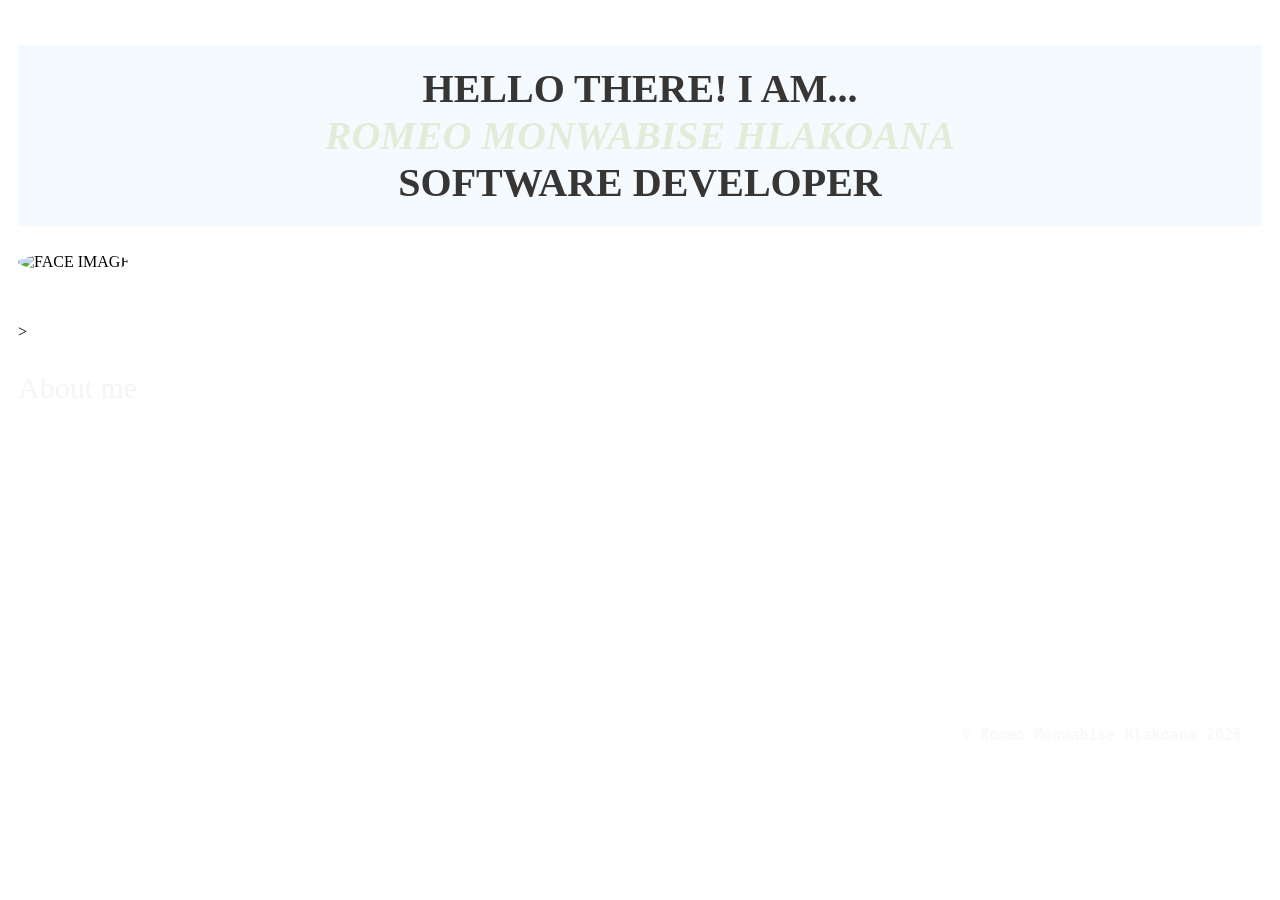
==== index.html @ ef3fe5b2 "Developed index.html as the main landing page showcasing the portfolio." ====
<!DOCTYPE html>
<html lang="en">
<head>
    <meta charset="UTF-8">
    <meta name="viewport" content="width=device-width, initial-scale=1.0">
    <title>PORTFOLIO OF A SOFTWARE DEVELOPER</title>

    <style>
        
        img 
        {
            border-radius: 50%;  /* Makes the image circular */
        }
        


        .header
        {
            background-color: rgba(171, 212, 242, 0.123);
            color: white;
            padding: 20px;
            text-align: center;
            font-size: 40px;
        }

        .footer 
        {
            font-size: 15px;
            color: rgb(249, 249, 249);
            padding: 20px;
            bottom: 0;
            text-align: right;
            background-color: #ffffff00;
        }

        .body 
        {
            /*background-color: #7c7b7b00;*/
            padding: 10px;
            text-align: left;
        }

        .spaced 
        {
            margin-top: 30px; /* Adds vertical space */
        }

        /* make links white for visibility on dark background */
        a {
            color: white;
            text-decoration: none;
        }

    </style>
</head>
<body class="body" style="background-image: url('https://cdn.pixabay.com/photo/2021/08/04/13/06/software-developer-6521720_1280.jpg');">

    <h1 class="header" style="color: #070301cb;">HELLO THERE! I AM...
        <br>
        <em>
            <tag style="color: #e3ecd8;">ROMEO MONWABISE HLAKOANA
        </em>
        </br>
        SOFTWARE DEVELOPER
    </h1>
    
    
    <img  alt="FACE IMAGE" src="https://media.licdn.com/dms/image/v2/D4D03AQE_NP1yjVXizw/profile-displayphoto-crop_800_800/B4DZyZDWE9JkAI-/0/1772094319460?e=1773878400&v=beta&t=b-sWXxBy22bjRDGlTVh9RG5d7Mdhg3siZ3byohcztFk" width="150">
    

    
    <p class="body" alt="Animation of programmer" style="background-image: url('https://cdn.pixabay.com/photo/2021/08/04/13/06/software-developer-6521720_1280.jpg');"></p>>
    
    <div class="spaced" style="font-size:30px; color: whitesmoke">About me</div>

    
        <p class ="body" style="color: white;">
            Aspiring software developer with a strong academic foundation in Java, <br>
            specializing in Object-Oriented Programming and Data Structures.<br>
            With solid problem-solving, soft skills and software design skills <br>
            Strong command of languages like Python, Java, C++, HTML, CSS and JavaScript, <br>
            and experience with frameworks like Node.js and tools such as Git and Docker.<br>
            Using Git/GitHub for collaboration and code tracking.<br>
            vscode for development and debugging.<br>
            Passionate about learning new technologies and continuously improving my skills.<br>
            Knowledgeable in frameworks like Node.js and tools as Git and docker .<br>
            Using Git/GitHub for collaboration and code tracking.</br>
        </p>
    </div>

    <footer class="footer" >
        <pre>
            
        <a href="contact.html" target="_blank">CONTACT</a>         <a href="porttfolio.html" target="_blank" >PROJECTS</a>        <a href="cv.html" target="_blank">CV/RESUME</a> 

                <b>© Romeo Monwabise Hlakoana 2026</b>
        </pre>
        
        
    </footer>

</body>
</html>
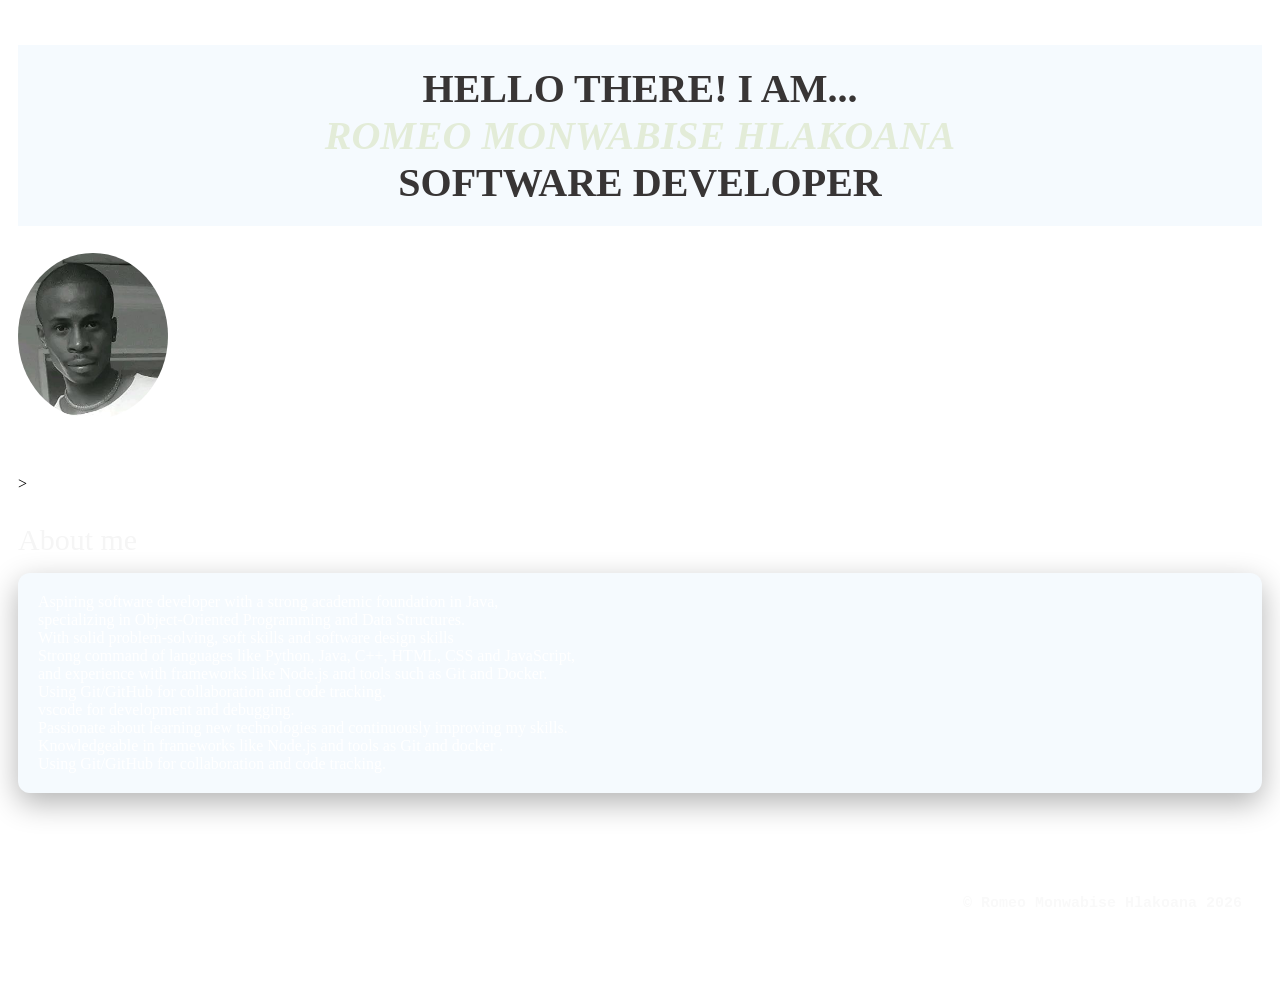
==== commit bcb8c21d: "updated index page" ====
--- a/index.html
+++ b/index.html
@@ -4,6 +4,7 @@
     <meta charset="UTF-8">
     <meta name="viewport" content="width=device-width, initial-scale=1.0">
     <title>PORTFOLIO OF A SOFTWARE DEVELOPER</title>
+    <link rel="stylesheet" href="css/styles.css">
 
     <style>
         
@@ -53,7 +54,7 @@
 
     </style>
 </head>
-<body class="body" style="background-image: url('https://cdn.pixabay.com/photo/2021/08/04/13/06/software-developer-6521720_1280.jpg');">
+<body class="body projects-grid" style="background-image: url('https://cdn.pixabay.com/photo/2021/08/04/13/06/software-developer-6521720_1280.jpg');">
 
     <h1 class="header" style="color: #070301cb;">HELLO THERE! I AM...
         <br>
@@ -65,7 +66,7 @@
     </h1>
     
     
-    <img  alt="FACE IMAGE" src="https://media.licdn.com/dms/image/v2/D4D03AQE_NP1yjVXizw/profile-displayphoto-crop_800_800/B4DZyZDWE9JkAI-/0/1772094319460?e=1773878400&v=beta&t=b-sWXxBy22bjRDGlTVh9RG5d7Mdhg3siZ3byohcztFk" width="150">
+    <img  alt="FACE IMAGE" src="Images\FACE IMAGE.jpg" width="150">
     
 
     
@@ -74,7 +75,7 @@
     <div class="spaced" style="font-size:30px; color: whitesmoke">About me</div>
 
     
-        <p class ="body" style="color: white;">
+        <p class ="body" style="background-color: rgba(171, 212, 242, 0.123); padding: 20px; border-radius: 12px; color: white; box-shadow: 0 10px 30px rgba(0,0,0,0.3);">
             Aspiring software developer with a strong academic foundation in Java, <br>
             specializing in Object-Oriented Programming and Data Structures.<br>
             With solid problem-solving, soft skills and software design skills <br>
@@ -91,7 +92,7 @@
     <footer class="footer" >
         <pre>
             
-        <a href="contact.html" target="_blank">CONTACT</a>         <a href="porttfolio.html" target="_blank" >PROJECTS</a>        <a href="cv.html" target="_blank">CV/RESUME</a> 
+        <a href="contact.html" target="_blank">CONTACT</a>         <a href="porttfolio.html" target="_blank" >PROJECTS</a>        <a href="cv.html" target="_blank" >CV/RESUME</a>  
 
                 <b>© Romeo Monwabise Hlakoana 2026</b>
         </pre>
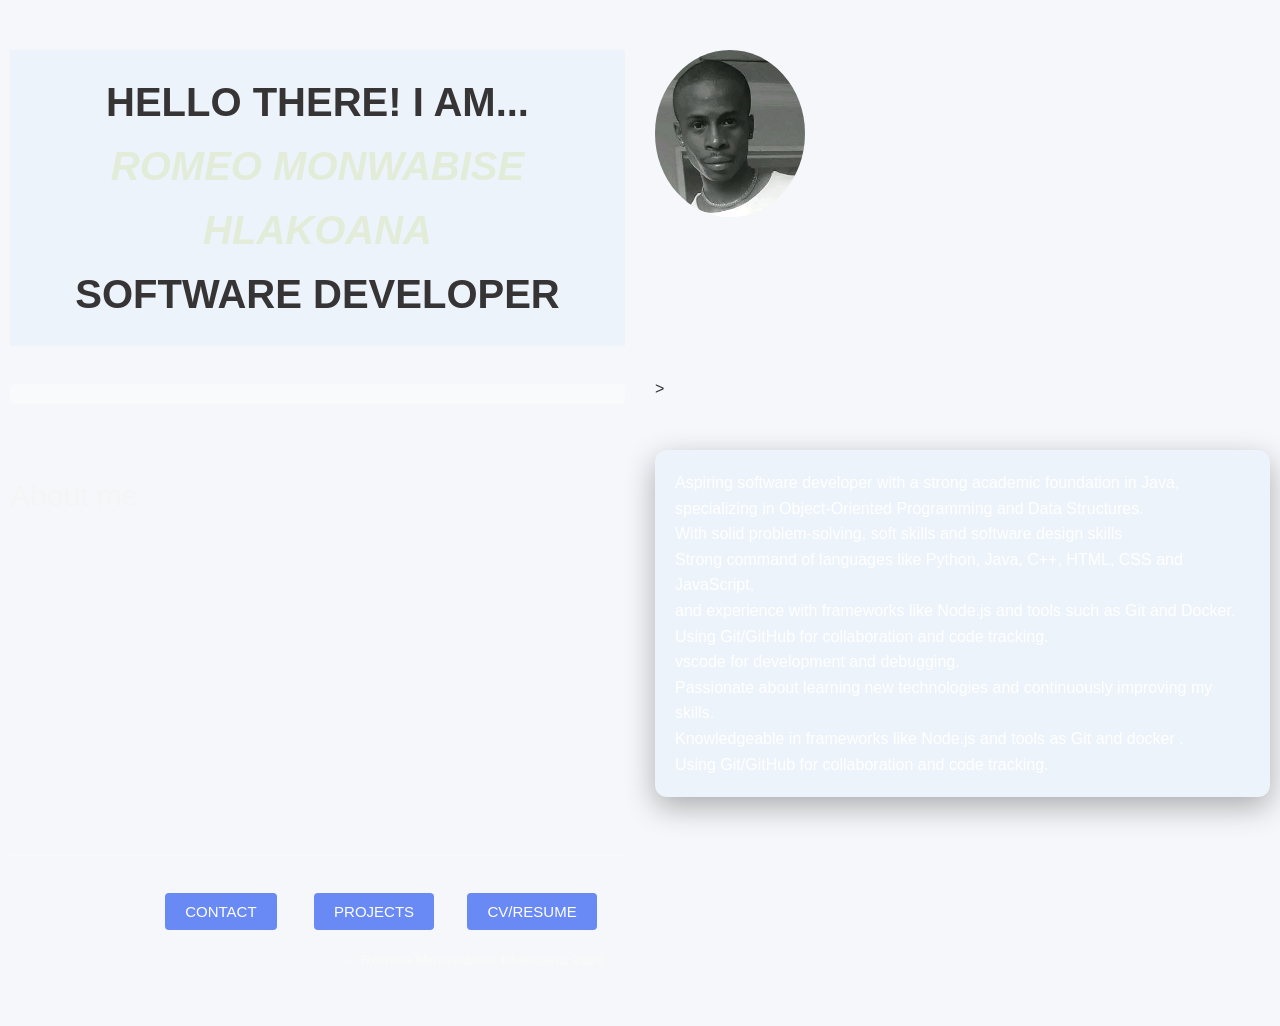
==== commit b423bdf6: "Fix HTML structure and update styles" ====
--- a/index.html
+++ b/index.html
@@ -4,7 +4,7 @@
     <meta charset="UTF-8">
     <meta name="viewport" content="width=device-width, initial-scale=1.0">
     <title>PORTFOLIO OF A SOFTWARE DEVELOPER</title>
-    <link rel="stylesheet" href="css/styles.css">
+    <link rel="stylesheet" href="styles.css">
 
     <style>
         
@@ -101,4 +101,4 @@
     </footer>
 
 </body>
-</html>+</html>
--- a/styles.css
+++ b/styles.css
@@ -0,0 +1,661 @@
+* { box-sizing: border-box;
+    margin: 0;
+    padding: 0;
+}
+
+/* Background laptop styles */
+html,body{height:auto;}
+.bg-laptop
+{
+	position:fixed;
+	inset:0;
+	pointer-events:none;
+	z-index:-1;
+	/* Subtle background: soft gradient with light texture and vignette */
+	background: linear-gradient(120deg, rgba(7,18,33,0.04), rgba(11,111,179,0.02));
+	opacity:1; /* control intensity via pseudo-elements below */
+	transform-origin:center center;
+	animation:bgFloat 10s ease-in-out infinite;
+}
+
+.bg-laptop::before
+{
+	content:'';
+	position:absolute;
+	inset:0;
+	background: repeating-linear-gradient(45deg, rgba(255,255,255,0.01) 0 2px, rgba(0,0,0,0.01) 2px 6px);
+	mix-blend-mode:overlay;
+	opacity:0.6;
+	pointer-events:none;
+}
+
+.bg-laptop::after
+{
+	content:'';
+	position:absolute;
+	inset:0;
+	background: radial-gradient(ellipse at center, rgba(255,255,255,0.02) 0%, rgba(0,0,0,0.04) 60%, rgba(0,0,0,0.08) 100%);
+	pointer-events:none;
+}
+
+.laptop-svg{ display:none; }
+
+@keyframes float
+{
+	0%{ transform:translateY(0) rotate(-1deg); }
+	50%{ transform:translateY(-12px) rotate(1deg); }
+	100%{ transform:translateY(0) rotate(-1deg); }
+}
+
+@keyframes bgFloat
+{
+	0%{ transform:translateY(0) scale(1); }
+	50%{ transform:translateY(-10px) scale(1.02); }
+	100%{ transform:translateY(0) scale(1); }
+}
+
+@keyframes shimmer
+{
+	0%{ transform:translateX(-50%); }
+	100%{ transform:translateX(50%); }
+}
+
+/* Ensure content sits above background */
+body > *:not(.bg-laptop)
+{
+	position:relative;
+}
+
+/* Responsive tweak for small screens: reduce opacity & size */
+@media (max-width:600px)
+{
+	.bg-laptop{ opacity:0.07; }
+	.laptop-svg{ width:90vw; }
+}
+
+/* Neon effect for images */
+.neon-img{
+	transition: filter 200ms ease, transform 200ms ease, box-shadow 200ms ease;
+	filter: drop-shadow(0 0 6px rgba(0,0,0,0.35));
+}
+.neon-img:hover{
+	transform: translateY(-4px) scale(1.02);
+	filter: drop-shadow(0 0 12px rgba(11,111,179,0.9));
+	box-shadow: 0 0 18px rgba(11,111,179,0.8), 0 0 36px rgba(11,111,179,0.5) inset;
+	animation: neonPulse 1.8s ease-in-out infinite;
+}
+
+@keyframes neonPulse{
+	0%{ box-shadow: 0 0 8px rgba(11,111,179,0.6); }
+	50%{ box-shadow: 0 0 22px rgba(11,111,179,0.9); }
+	100%{ box-shadow: 0 0 8px rgba(11,111,179,0.6); }
+}
+
+/* Footer icons layout */
+.footer-icons{
+	display:flex;
+	gap: 60px;
+	align-items:center;
+	justify-content:center;
+	margin-bottom:12px;
+	transform: none;
+}
+.footer-icons img
+{
+	width:150px;
+	height:auto;
+}
+
+.invalid-feedback,
+.empty-feedback
+{
+    display: none;
+}
+
+.was-validated :placeholder-shown:invalid ~ .empty-feedback 
+{
+    display: block;
+}       
+
+.was-validated :not(:placeholder-shown):invalid ~ .invalid-feedback 
+{
+    display: block;
+}
+
+.is-invalid,
+.was-validated :invalid 
+{
+    border-color: #dc3545;
+}
+
+.is-valid,
+.was-validated :valid 
+{
+    border-color: #28a745;
+}
+
+.header 
+{
+    background-color: rgba(171, 212, 242, 0.123);
+    color: white;
+    padding: 20px;
+    text-align: center;
+    font-size: 40px;
+}
+
+.footer
+{
+    position: relative;
+    width: 100%;
+    color: rgb(8, 8, 8);
+    padding: 20px;
+    bottom: 0;
+    text-align: center;
+    background-color: #ffffff00;
+	border:#ffffff
+
+}
+        
+
+
+
+body
+{
+
+background:#859ff3;
+display:flex;
+flex-direction: column;
+padding:20px;
+overflow-x: hidden; /* Prevents side-scrolling */
+justify-content:center;
+font-family: Arial, Helvetica, sans-serif;
+background-color: #f5f7fa;
+color: #333;
+line-height: 1.6;
+
+}
+
+h2{
+text-align:center;
+margin-bottom:20px;
+}
+
+.my-paragraph
+{
+font-size: 50px;
+}
+
+
+section{
+margin-bottom:25px;
+}
+
+h3{
+margin-top:25px;
+border-bottom:2px solid #eee;
+padding-bottom:5px;
+}
+
+p{
+padding:8px;
+background:#f9fafc;
+border-radius:5px;
+margin:5px 0;
+}
+
+.grid
+{
+display:grid;
+grid-template-columns:150px 1fr;
+gap:10px;
+margin-top:10px;
+}
+
+.grid label
+{
+color:white;
+}
+
+input, textarea
+{
+padding:10px;
+border:1px solid #fefefe;
+border-radius:5px;
+width:100%;
+}
+
+
+
+/* Project Section Styling */
+.project-section {
+    background: rgba(255, 255, 255, 0.95);
+    border-radius: 12px;
+    padding: 30px;
+    margin-bottom: 0;
+    box-shadow: 0 8px 32px rgba(0, 0, 0, 0.1);
+    border: 1px solid rgba(255, 255, 255, 0.2);
+    backdrop-filter: blur(10px);
+    transition: all 0.3s ease;
+    height: fit-content;  /* lets each card be only as tall as its content */
+    align-self: start;
+}
+
+.project-section:hover {
+    transform: translateY(-5px);
+    box-shadow: 0 12px 40px rgba(0, 0, 0, 0.15);
+}
+
+.project-section h2 {
+    color: #2d3748;
+    font-size: 28px;
+    margin-bottom: 20px;
+    border-bottom: 3px solid #4299e1;
+    padding-bottom: 10px;
+    font-weight: 600;
+}
+
+.project-section p {
+    color: #4a5568;
+    line-height: 1.7;
+    margin-bottom: 20px;
+    font-size: 16px;
+}
+
+.project-section h5 {
+    color: #2d3748;
+    font-size: 18px;
+    margin: 25px 0 15px 0;
+    font-weight: 600;
+}
+
+.project-section ul {
+    background: rgba(66, 153, 225, 0.1);
+    border-radius: 8px;
+    padding: 20px;
+    margin: 15px 0;
+    border-left: 4px solid #4299e1;
+}
+
+.project-section li {
+    color: #2d3748;
+    margin-bottom: 8px;
+    font-weight: 500;
+}
+
+.project-section img {
+    border-radius: 8px;
+    margin: 20px 0;
+    transition: transform 0.3s ease;
+    box-shadow: 0 4px 16px rgba(0, 0, 0, 0.1);
+}
+
+.project-section img:hover {
+    transform: scale(1.02);
+}
+
+.project-section a {
+    display: inline-block;
+    background: linear-gradient(135deg, #4299e1, #3182ce);
+    color: white;
+    padding: 12px 24px;
+    text-decoration: none;
+    border-radius: 6px;
+    font-weight: 500;
+    transition: all 0.3s ease;
+    margin-top: 15px;
+    box-shadow: 0 4px 12px rgba(66, 153, 225, 0.3);
+}
+
+.project-section a:hover {
+    background: linear-gradient(135deg, #3182ce, #2c5282);
+    transform: translateY(-2px);
+    box-shadow: 0 6px 20px rgba(66, 153, 225, 0.4);
+}
+
+/* Projects Grid Layout */
+.projects-grid {
+    display: grid;
+    grid-template-columns: repeat(auto-fit, minmax(min(450px, 100%), 1fr));
+    gap: 30px;
+    margin-top: 40px;
+    align-items: start; /* prevents cards from stretching to match each other's height */
+    width: 100%;
+}   
+
+/* Container adjustments for project sections */
+.container {
+
+    background: transparent; /* Semi-transparent background for glass effect */
+    
+    border-radius: 16px;
+    box-shadow: 0 8px 32px rgba(0, 0, 0, 0.1);/* Subtle shadow for depth */
+    backdrop-filter: blur(20px); /* Glassmorphism effect */
+
+    flex: 1; /* Allow container to grow and fill available space */
+    display: block;
+    max-width: 1200px;
+    justify-content: center;
+    align-items: start;
+    width: 100%; /* Ensure it takes full width on smaller screens */
+    margin: 20px auto;
+    padding: 40px;
+
+    
+    
+}
+
+.container h1 {
+    color: white;
+    text-align: center;
+    font-size: 36px;
+    margin-bottom: 40px;
+    text-shadow: 0 2px 4px rgba(0, 0, 0, 0.3);
+    font-weight: 700;
+}
+
+.footer
+{
+    position: relative;
+    width: 100%;
+    color: rgb(8, 8, 8);
+    padding: 20px;
+    bottom: 0;
+    text-align: center;
+    background-color: #ffffff00;
+    border-top: 1px solid rgba(255, 255, 255, 0.2);
+}
+
+/* General Reset */
+* {
+    box-sizing: border-box;
+    margin: 0;
+    padding: 0;
+    font-family: 'Segoe UI', Tahoma, Geneva, Verdana, sans-serif;
+}
+
+.contact-page {
+    /* Background with dark overlay for readability */
+    background: linear-gradient(rgba(0, 0, 0, 0.6), rgba(0, 0, 0, 0.6)), 
+                url('../Images/software-developer-6521720_1280.jpg');
+    background-size: cover;
+    background-position: center;
+    background-attachment: fixed;
+    min-height: 100vh;
+    color: white;
+    display: flex;
+    flex-direction: column;
+}
+
+/* Header */
+.contact-header {
+    text-align: center;
+    padding: 60px 20px 20px;
+}
+
+.contact-header h1 {
+    font-weight: 300;
+    max-width: 700px;
+    margin: 0 auto;
+}
+
+.email-link {
+    color: #818cf8;
+    margin-top: 15px;
+    font-weight: bold;
+}
+.email-link:hover {
+    color: #4f46e5;
+    text-decoration: underline;
+}
+
+
+/* Glass Card Style */
+/* This is the actual form box */
+.contact-card {
+    background: rgba(255, 255, 255, 0.95);
+    color: #333;
+    padding: 20px; /* Reduced from 40px for better fit */
+    border-radius: 12px;
+    width: 100%;
+    max-width: 500px; /* Smaller max-width keeps it elegant */
+    box-shadow: 0 10px 30px rgba(0,0,0,0.3);
+    backdrop-filter: blur(10px); /* Adds to the glass effect */
+}
+
+.card-header {
+    text-align: center;
+    margin-bottom: 30px;
+}
+
+.card-header h2 {
+    font-size: 2rem;
+    color: #1a1a1a;
+}
+
+.card-header p {
+    color: #666;
+    margin-top: 5px;
+}
+
+/* Form Styles */
+.form-row {
+    display: flex;
+    gap: 20px;
+    margin-bottom: 20px;
+}
+
+.form-group {
+    flex: 1;
+    display: flex;
+    flex-direction: column;
+    margin-bottom: 20px;
+}
+
+label {
+    font-size: 0.9rem;
+    margin-bottom: 8px;
+    font-weight: 600;
+}
+
+input, textarea {
+    padding: 12px;
+    border: 2px solid #e2e8f0;
+    border-radius: 6px;
+    outline: none;
+    transition: border-color 0.3s;
+}
+
+input:focus, textarea:focus {
+    border-color: #6366f1;
+}
+
+/* Button */
+.submit-btn {
+    background: #6366f1;
+    color: white;
+    padding: 15px;
+    border: none;
+    border-radius: 6px;
+    font-size: 1rem;
+    font-weight: bold;
+    cursor: pointer;
+    width: 100%;
+    transition: background 0.3s;
+}
+
+.submit-btn:hover {
+    background: #4f46e5;
+}
+
+/* Footer */
+.footer {
+    padding: 40px 20px;
+    text-align: center;
+    background: rgba(0,0,0,0.3);
+}
+
+.social-links {
+    margin-bottom: 15px;
+}
+
+.social-links a {
+    color: white;
+    text-decoration: none;
+    margin: 0 15px;
+    font-size: 0.9rem;
+    border-bottom: 1px solid transparent;
+}
+
+.social-links a:hover {
+    border-bottom: 1px solid #818cf8;
+}
+
+/* Responsive */
+@media (max-width: 600px) {
+    .form-row {
+        flex-direction: column; /* Stack form fields (name and email) vertically on small screens */
+        gap: 0;
+    }
+}
+
+
+header {
+  display: flex;
+  align-items: center;
+  margin-bottom: 20px;
+}
+
+header img {
+  width: 120px;
+  height: 120px;
+  border-radius: 50%;
+  margin-right: 20px;
+  border: 3px solid #698af5;
+}
+
+h2, h3 {
+  color: #2c3e50;
+  border-bottom: 2px solid #698af5;
+  padding-bottom: 5px;
+  margin-bottom: 15px;
+}
+
+p {
+  margin: 8px 0;
+}
+
+ul {
+  margin: 10px 0 20px 20px;
+}
+
+.skills {
+  display: flex;
+  flex-wrap: wrap;
+  gap: 15px;
+  margin-top: 10px;
+}
+
+.skill {
+  display: flex;
+  align-items: center;
+  background: #f0f2f5;
+  padding: 8px 12px;
+  border-radius: 6px;
+}
+
+.skill img {
+  width: 5px;
+  height: 5px;
+  margin-right: 2px; 
+  vertical-align: middle;
+}
+
+footer {
+  text-align: center; 
+  margin-top: 20px;
+}
+
+footer a {
+  background: #698af5;
+  color: #fff;
+  padding: 10px 20px;
+  border-radius: 4px;
+  text-decoration: none;
+}
+
+
+footer a:hover {
+  background: #4a6edb;
+}
+.contact-page 
+{
+    /* Background with dark overlay for readability */
+    background: linear-gradient(rgba(0, 0, 0, 0.6), rgba(0, 0, 0, 0.6)), 
+                url('../Images/software-developer-6521720_1280.jpg');
+}
+
+/*css for cvhtml*/
+/* Code editor wrapper */
+.code-wrp {
+    background: #12121c;
+    border-radius: 10px;
+    border: 1px solid #2a2a3e;
+    overflow: hidden;
+    font-family: 'Courier New', Courier, monospace;
+    font-size: 14px;
+    line-height: 1.75;
+}
+
+/* Each line */
+.code-l {
+    display: flex;
+    align-items: baseline;
+    padding: 1px 0;
+    flex-wrap: wrap;
+}
+
+.code-l::before {
+    content: attr(data-line-nr);
+    min-width: 42px;
+    text-align: right;
+    padding-right: 16px;
+    color: #3a3a5c;
+    font-size: 12px;
+    user-select: none;
+    flex-shrink: 0;
+}
+
+.code-l:hover {
+    background: rgba(255, 255, 255, 0.03);
+}
+
+/* Indentation dots */
+.dot {
+    color: transparent; /* invisible but preserves spacing */
+    white-space: pre;
+    letter-spacing: 0.08em;
+}
+
+/* Syntax colors */
+.methods  { color: #c792ea; } /* purple  — keywords */
+.propname { color: #82aaff; } /* blue    — method/class names */
+.prop2    { color: #f78c6c; } /* orange  — this.properties */
+.scope    { color: #89ddff; } /* cyan    — this, = operators */
+.string   { color: #c3e88d; } /* green   — string values */
+.number   { color: #f78c6c; } /* orange  — numbers */
+.comment  { color: #546e7a; font-style: italic; } /* muted — comments */
+
+/* Section label */
+.section-title {
+    font-size: 11px;
+    letter-spacing: 0.12em;
+    text-transform: uppercase;
+    color: #6e7a9a;
+    display: block;
+    margin-bottom: 12px;
+}
+
+.bullet-title::before {
+    content: '// ';
+    color: #4e9af1;
+}
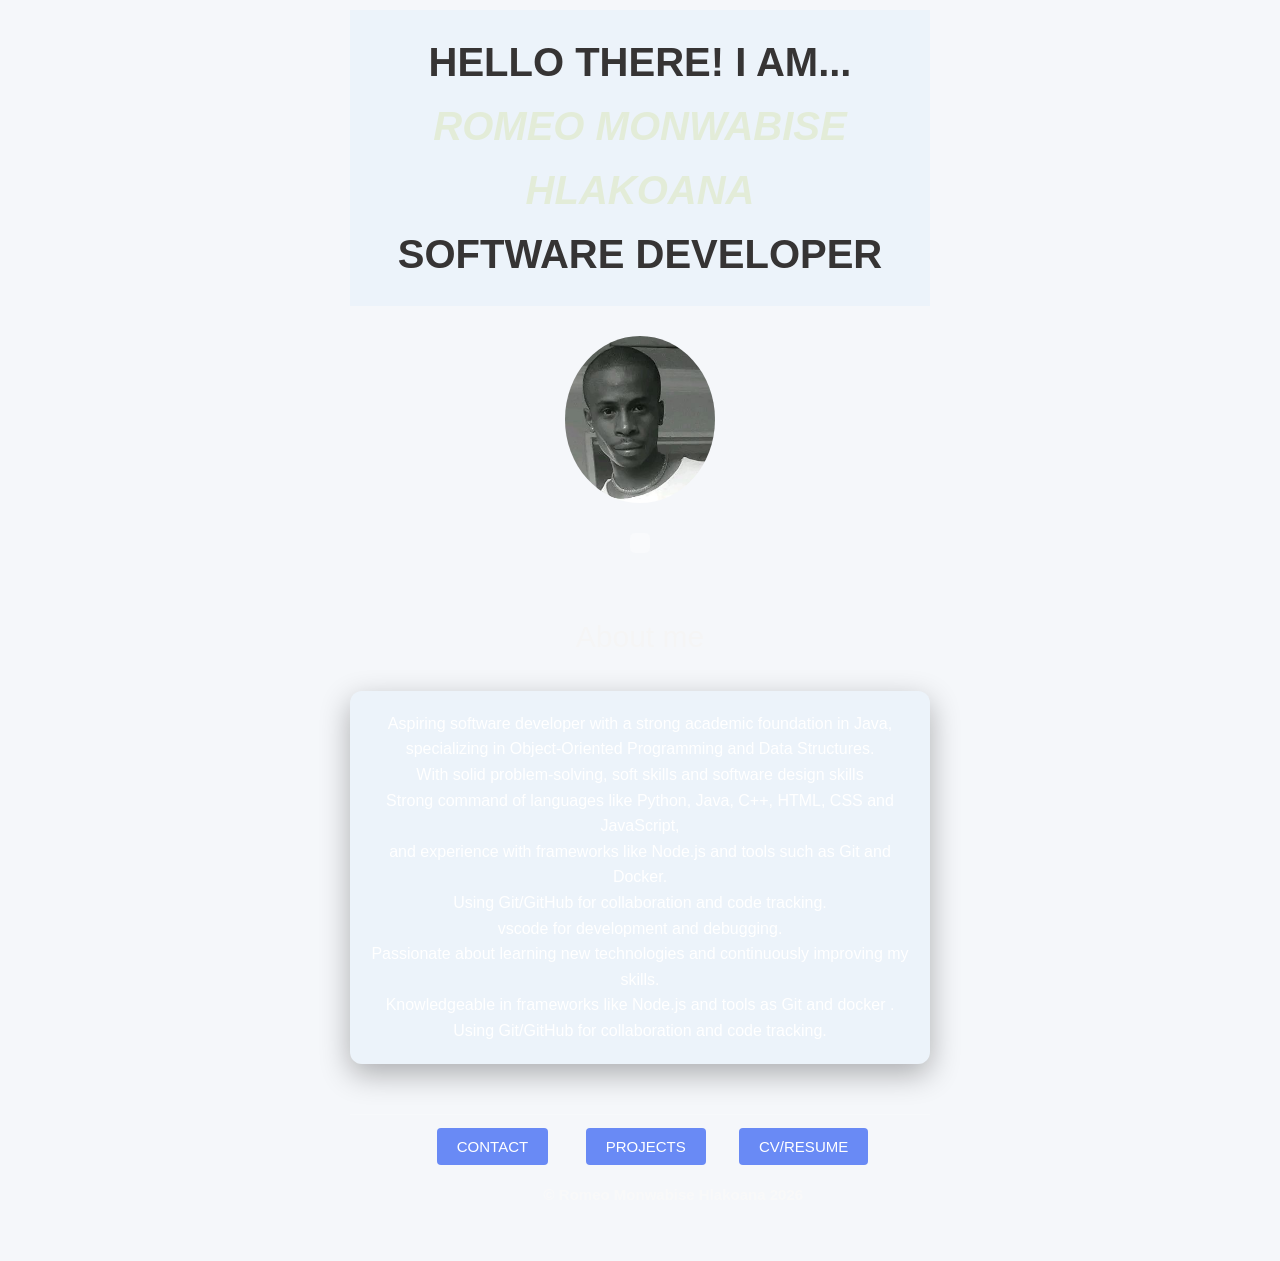
==== commit be3d63eb: "Center and align elements on index.html page" ====
--- a/index.html
+++ b/index.html
@@ -1,104 +1,113 @@
-<!DOCTYPE html>
-<html lang="en">
-<head>
-    <meta charset="UTF-8">
-    <meta name="viewport" content="width=device-width, initial-scale=1.0">
-    <title>PORTFOLIO OF A SOFTWARE DEVELOPER</title>
-    <link rel="stylesheet" href="styles.css">
-
-    <style>
-        
-        img 
-        {
-            border-radius: 50%;  /* Makes the image circular */
-        }
-        
-
-
-        .header
-        {
-            background-color: rgba(171, 212, 242, 0.123);
-            color: white;
-            padding: 20px;
-            text-align: center;
-            font-size: 40px;
-        }
-
-        .footer 
-        {
-            font-size: 15px;
-            color: rgb(249, 249, 249);
-            padding: 20px;
-            bottom: 0;
-            text-align: right;
-            background-color: #ffffff00;
-        }
-
-        .body 
-        {
-            /*background-color: #7c7b7b00;*/
-            padding: 10px;
-            text-align: left;
-        }
-
-        .spaced 
-        {
-            margin-top: 30px; /* Adds vertical space */
-        }
-
-        /* make links white for visibility on dark background */
-        a {
-            color: white;
-            text-decoration: none;
-        }
-
-    </style>
-</head>
-<body class="body projects-grid" style="background-image: url('https://cdn.pixabay.com/photo/2021/08/04/13/06/software-developer-6521720_1280.jpg');">
-
-    <h1 class="header" style="color: #070301cb;">HELLO THERE! I AM...
-        <br>
-        <em>
-            <tag style="color: #e3ecd8;">ROMEO MONWABISE HLAKOANA
-        </em>
-        </br>
-        SOFTWARE DEVELOPER
-    </h1>
-    
-    
-    <img  alt="FACE IMAGE" src="Images\FACE IMAGE.jpg" width="150">
-    
-
-    
-    <p class="body" alt="Animation of programmer" style="background-image: url('https://cdn.pixabay.com/photo/2021/08/04/13/06/software-developer-6521720_1280.jpg');"></p>>
-    
-    <div class="spaced" style="font-size:30px; color: whitesmoke">About me</div>
-
-    
-        <p class ="body" style="background-color: rgba(171, 212, 242, 0.123); padding: 20px; border-radius: 12px; color: white; box-shadow: 0 10px 30px rgba(0,0,0,0.3);">
-            Aspiring software developer with a strong academic foundation in Java, <br>
-            specializing in Object-Oriented Programming and Data Structures.<br>
-            With solid problem-solving, soft skills and software design skills <br>
-            Strong command of languages like Python, Java, C++, HTML, CSS and JavaScript, <br>
-            and experience with frameworks like Node.js and tools such as Git and Docker.<br>
-            Using Git/GitHub for collaboration and code tracking.<br>
-            vscode for development and debugging.<br>
-            Passionate about learning new technologies and continuously improving my skills.<br>
-            Knowledgeable in frameworks like Node.js and tools as Git and docker .<br>
-            Using Git/GitHub for collaboration and code tracking.</br>
-        </p>
-    </div>
-
-    <footer class="footer" >
-        <pre>
-            
-        <a href="contact.html" target="_blank">CONTACT</a>         <a href="porttfolio.html" target="_blank" >PROJECTS</a>        <a href="cv.html" target="_blank" >CV/RESUME</a>  
-
-                <b>© Romeo Monwabise Hlakoana 2026</b>
-        </pre>
-        
-        
-    </footer>
-
-</body>
-</html>
+<!DOCTYPE html>
+<html lang="en">
+<head>
+    <meta charset="UTF-8">
+    <meta name="viewport" content="width=device-width, initial-scale=1.0">
+    <title>PORTFOLIO OF A SOFTWARE DEVELOPER</title>
+    <link rel="stylesheet" href="styles.css">
+
+    <style>
+        
+        img 
+        {
+            border-radius: 50%;  /* Makes the image circular */
+            display: block;
+            margin: 0 auto;
+        }
+        
+
+        .header
+        {
+            background-color: rgba(171, 212, 242, 0.123);
+            color: white;
+            padding: 20px;
+            text-align: center;
+            font-size: 40px;
+        }
+
+        .footer 
+        {
+            font-size: 15px;
+            color: rgb(249, 249, 249);
+            padding: 20px;
+            bottom: 0;
+            text-align: center;
+            background-color: #ffffff00;
+        }
+
+        .body 
+        {
+            /*background-color: #7c7b7b00;*/
+            padding: 10px;
+            text-align: center;
+            max-width: 600px;
+            margin: 0 auto;
+        }
+
+        .spaced 
+        {
+            margin-top: 30px; /* Adds vertical space */
+            text-align: center;
+        }
+
+        /* make links white for visibility on dark background */
+        a {
+            color: white;
+            text-decoration: none;
+        }
+
+        /* Center the page content */
+        body {
+            display: flex;
+            flex-direction: column;
+            align-items: center;
+        }
+
+    </style>
+</head>
+<body class="body projects-grid" style="background-image: url('https://cdn.pixabay.com/photo/2021/08/04/13/06/software-developer-6521720_1280.jpg');">
+
+    <h1 class="header" style="color: #070301cb; width: 100%; max-width: 800px;">HELLO THERE! I AM...
+        <br>
+        <em>
+            <tag style="color: #e3ecd8;">ROMEO MONWABISE HLAKOANA
+        </em>
+        </br>
+        SOFTWARE DEVELOPER
+    </h1>
+    
+    
+    <img alt="FACE IMAGE" src="Images/FACE IMAGE.jpg" width="150">
+    
+
+    
+    <p class="body" alt="Animation of programmer" style="background-image: url('https://cdn.pixabay.com/photo/2021/08/04/13/06/software-developer-6521720_1280.jpg');"></p>
+    
+    <div class="spaced" style="font-size:30px; color: whitesmoke">About me</div>
+
+    
+    <p class="body" style="background-color: rgba(171, 212, 242, 0.123); padding: 20px; border-radius: 12px; color: white; box-shadow: 0 10px 30px rgba(0,0,0,0.3);">
+        Aspiring software developer with a strong academic foundation in Java, <br>
+        specializing in Object-Oriented Programming and Data Structures.<br>
+        With solid problem-solving, soft skills and software design skills <br>
+        Strong command of languages like Python, Java, C++, HTML, CSS and JavaScript, <br>
+        and experience with frameworks like Node.js and tools such as Git and Docker.<br>
+        Using Git/GitHub for collaboration and code tracking.<br>
+        vscode for development and debugging.<br>
+        Passionate about learning new technologies and continuously improving my skills.<br>
+        Knowledgeable in frameworks like Node.js and tools as Git and docker .<br>
+        Using Git/GitHub for collaboration and code tracking.
+    </p>
+
+    <footer class="footer" style="width: 100%;">
+        <pre>
+        <a href="contact.html" target="_blank">CONTACT</a>         <a href="porttfolio.html" target="_blank" >PROJECTS</a>        <a href="cv.html" target="_blank" >CV/RESUME</a>  
+
+                <b>© Romeo Monwabise Hlakoana 2026</b>
+        </pre>
+        
+        
+    </footer>
+
+</body>
+</html>
